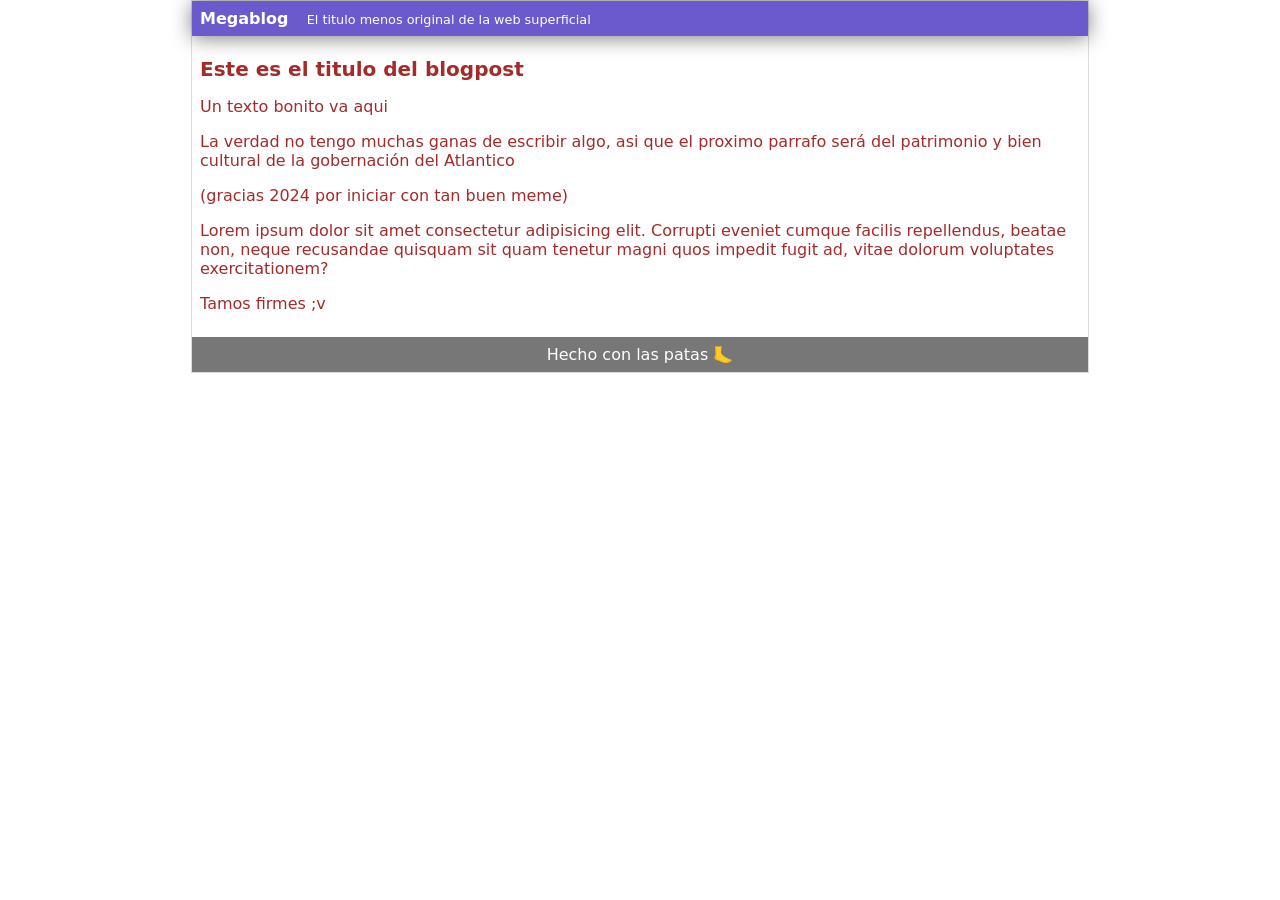
==== blogpost.html @ 7e9af376 "footer terminado" ====
<!DOCTYPE html>
<html lang="en">
<head>
    <meta charset="UTF-8">
    <meta name="viewport" content="width=device-width, initial-scale=1.0">
    <link rel="stylesheet" href="css/styles.css">
    <title>El megablogpost supremo bien melo</title>
</head>
<body>
    <div id="container">
        <div id="cabecera">
            Megablog
            <span id="tagline">El titulo menos original de la web superficial</span>
        </div>
        <div id="post">
            <h1>Este es el titulo del blogpost</h1>
            <p>Un texto bonito va aqui</p>
            <p>La verdad no tengo muchas ganas de escribir algo, asi que el proximo parrafo será del patrimonio y bien cultural de la gobernación del Atlantico</p>
            <p>(gracias 2024 por iniciar con tan buen meme)</p>
            <p>Lorem ipsum dolor sit amet consectetur adipisicing elit. Corrupti eveniet cumque facilis repellendus, beatae non, neque recusandae quisquam sit quam tenetur magni quos impedit fugit ad, vitae dolorum voluptates exercitationem?</p>
            <p>Tamos firmes ;v</p>
        </div>
        <div id="footer">
            Hecho con las patas 🦶
        </div>
    </div>
</body>
</html>
---- css/styles.css ----
body{
    color:brown;
    text-align: left;
    font-family: system-ui, -apple-system, BlinkMacSystemFont, 'Segoe UI', Roboto, Oxygen, Ubuntu, Cantarell, 'Open Sans', 'Helvetica Neue', sans-serif;
    font-size: 16px;
    margin: 0;
    padding: 0;
}

#container{
    width: 70%;
    padding: 0;
    text-align: left;
    border: 1px solid #DDD;
    margin: auto;
}

#container h1{
    font-size: 20px;
}

#cabecera{
    background: slateblue;
    box-shadow: 0px 2px 20px 0px rgba(0,0,0,0.5);
    color: white;
    font-weight: bold;
    margin: 0;
    padding: 0.5em;
}

#cabecera #tagline{
    padding: 0 0 0 1em;
    font-weight: normal;
    font-size: 0.8em;
}

#post{
    padding: 0.5em;
}

#footer{
    background: #777;
    color: white;
    text-align: center;
    padding: 0.5em;
}
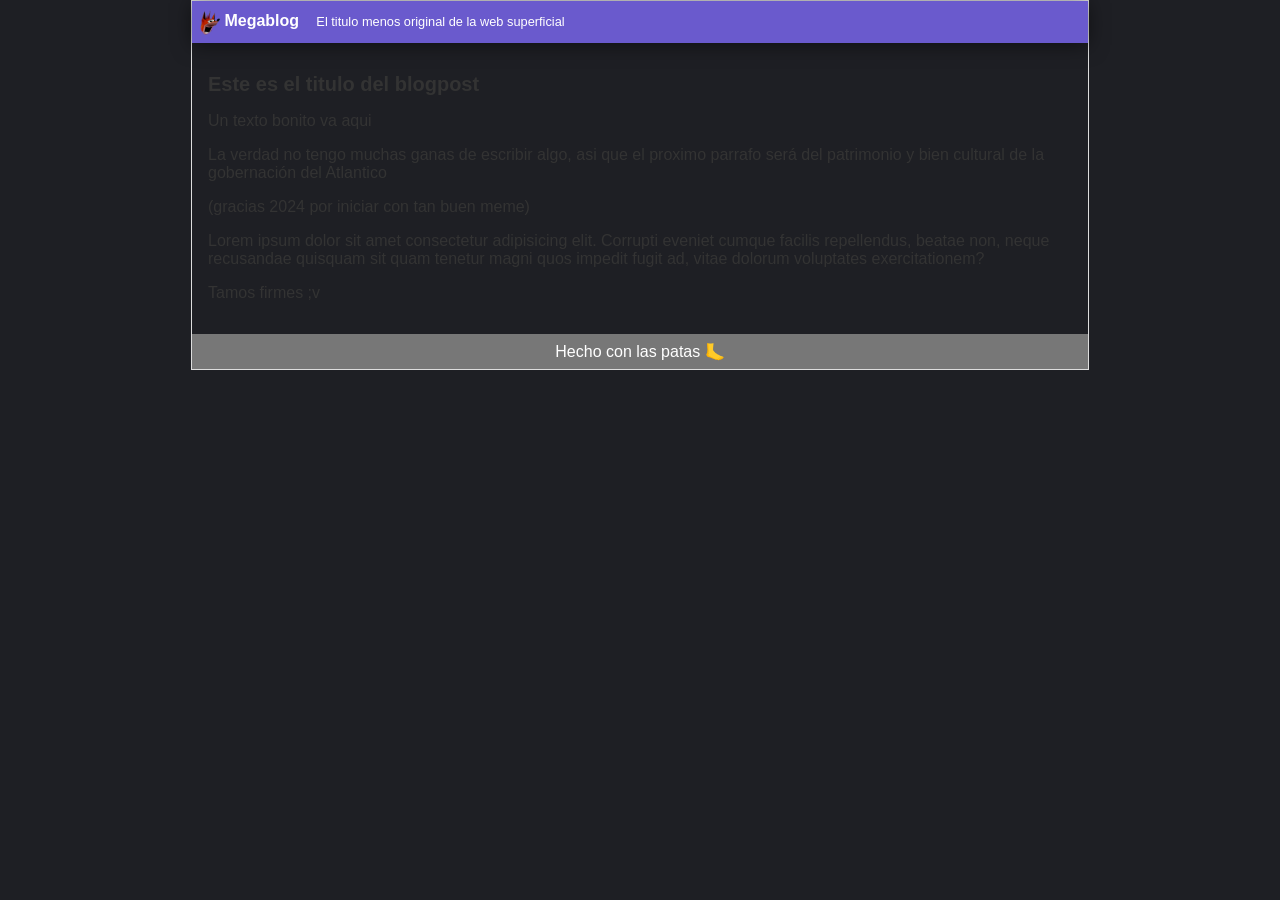
==== commit aa113e30: "correccion de cambios" ====
--- a/blogpost.html
+++ b/blogpost.html
@@ -9,6 +9,7 @@
 <body>
     <div id="container">
         <div id="cabecera">
+            <img id="logo" src="images/bandicoot.png" alt="logo del sitio">
             Megablog
             <span id="tagline">El titulo menos original de la web superficial</span>
         </div>
--- a/css/styles.css
+++ b/css/styles.css
@@ -1,7 +1,8 @@
 body{
-    color:brown;
-    text-align: left;
-    font-family: system-ui, -apple-system, BlinkMacSystemFont, 'Segoe UI', Roboto, Oxygen, Ubuntu, Cantarell, 'Open Sans', 'Helvetica Neue', sans-serif;
+    background: #1e1f24;
+    color:#333;
+    text-align: center;
+    font-family: Arial, Helvetica, sans-serif;
     font-size: 16px;
     margin: 0;
     padding: 0;
@@ -28,6 +29,11 @@
     padding: 0.5em;
 }
 
+#cabecera #logo{
+    width: 20px;
+    vertical-align: middle;
+}
+
 #cabecera #tagline{
     padding: 0 0 0 1em;
     font-weight: normal;
@@ -35,6 +41,10 @@
 }
 
 #post{
+<<<<<<< HEAD
+    background: white;
+    padding: 1em;
+=======
     padding: 0.5em;
 }
 
@@ -43,4 +53,5 @@
     color: white;
     text-align: center;
     padding: 0.5em;
+>>>>>>> footer
 }
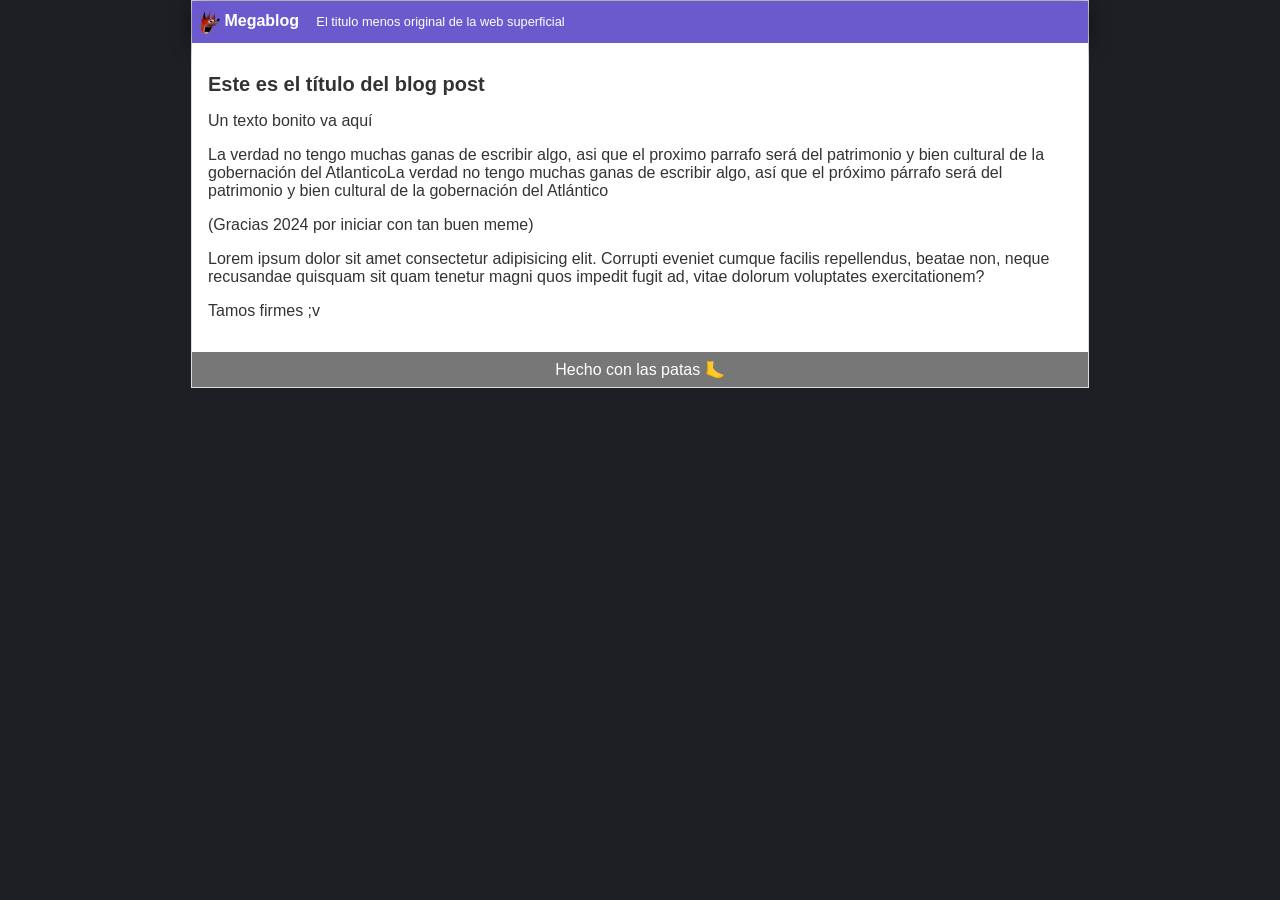
==== commit 83966300: "Correccion de tildes y gramatica en el post" ====
--- a/blogpost.html
+++ b/blogpost.html
@@ -14,10 +14,10 @@
             <span id="tagline">El titulo menos original de la web superficial</span>
         </div>
         <div id="post">
-            <h1>Este es el titulo del blogpost</h1>
-            <p>Un texto bonito va aqui</p>
-            <p>La verdad no tengo muchas ganas de escribir algo, asi que el proximo parrafo será del patrimonio y bien cultural de la gobernación del Atlantico</p>
-            <p>(gracias 2024 por iniciar con tan buen meme)</p>
+            <h1>Este es el título del blog post</h1>
+            <p>Un texto bonito va aquí</p>
+            <p>La verdad no tengo muchas ganas de escribir algo, asi que el proximo parrafo será del patrimonio y bien cultural de la gobernación del AtlanticoLa verdad no tengo muchas ganas de escribir algo, así que el próximo párrafo será del patrimonio y bien cultural de la gobernación del Atlántico</p>
+            <p>(Gracias 2024 por iniciar con tan buen meme)</p>
             <p>Lorem ipsum dolor sit amet consectetur adipisicing elit. Corrupti eveniet cumque facilis repellendus, beatae non, neque recusandae quisquam sit quam tenetur magni quos impedit fugit ad, vitae dolorum voluptates exercitationem?</p>
             <p>Tamos firmes ;v</p>
         </div>
--- a/css/styles.css
+++ b/css/styles.css
@@ -41,11 +41,8 @@
 }
 
 #post{
-<<<<<<< HEAD
     background: white;
     padding: 1em;
-=======
-    padding: 0.5em;
 }
 
 #footer{
@@ -53,5 +50,4 @@
     color: white;
     text-align: center;
     padding: 0.5em;
->>>>>>> footer
 }
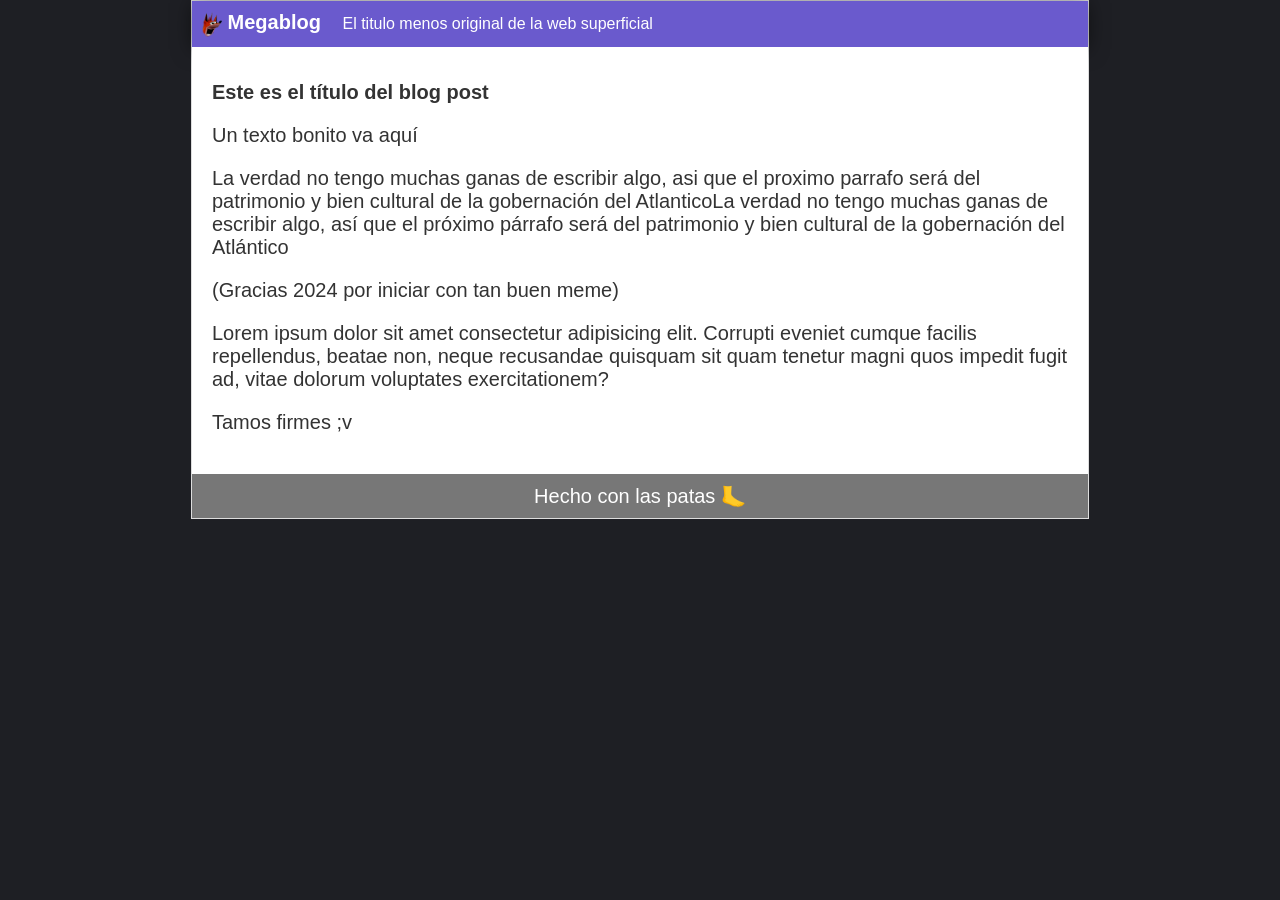
==== commit 109da4d9: "actualización del title" ====
--- a/blogpost.html
+++ b/blogpost.html
@@ -4,7 +4,7 @@
     <meta charset="UTF-8">
     <meta name="viewport" content="width=device-width, initial-scale=1.0">
     <link rel="stylesheet" href="css/styles.css">
-    <title>El megablogpost supremo bien melo</title>
+    <title>El megablog supremo bien melo</title>
 </head>
 <body>
     <div id="container">
--- a/css/styles.css
+++ b/css/styles.css
@@ -2,8 +2,8 @@
     background: #1e1f24;
     color:#333;
     text-align: center;
-    font-family: Arial, Helvetica, sans-serif;
-    font-size: 16px;
+    font-family: 'Trebuchet MS', 'Lucida Sans Unicode', 'Lucida Grande', 'Lucida Sans', Arial, sans-serif;
+    font-size: 20px;
     margin: 0;
     padding: 0;
 }
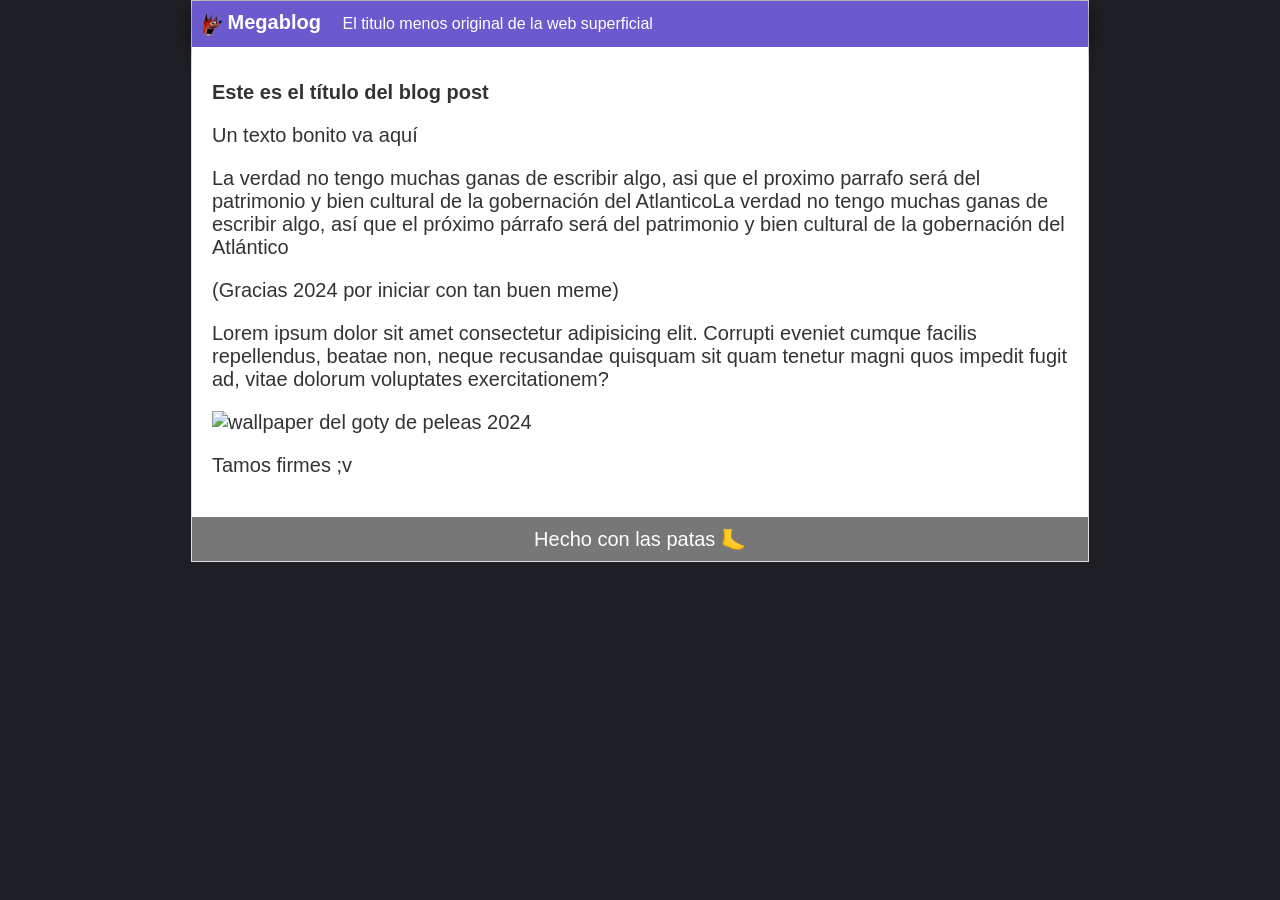
==== commit 3c67bc25: "imagen añadida al blog" ====
--- a/blogpost.html
+++ b/blogpost.html
@@ -19,6 +19,7 @@
             <p>La verdad no tengo muchas ganas de escribir algo, asi que el proximo parrafo será del patrimonio y bien cultural de la gobernación del AtlanticoLa verdad no tengo muchas ganas de escribir algo, así que el próximo párrafo será del patrimonio y bien cultural de la gobernación del Atlántico</p>
             <p>(Gracias 2024 por iniciar con tan buen meme)</p>
             <p>Lorem ipsum dolor sit amet consectetur adipisicing elit. Corrupti eveniet cumque facilis repellendus, beatae non, neque recusandae quisquam sit quam tenetur magni quos impedit fugit ad, vitae dolorum voluptates exercitationem?</p>
+            <p><img src="images/tekken.jpg" alt="wallpaper del goty de peleas 2024" width="100%"></p>
             <p>Tamos firmes ;v</p>
         </div>
         <div id="footer">
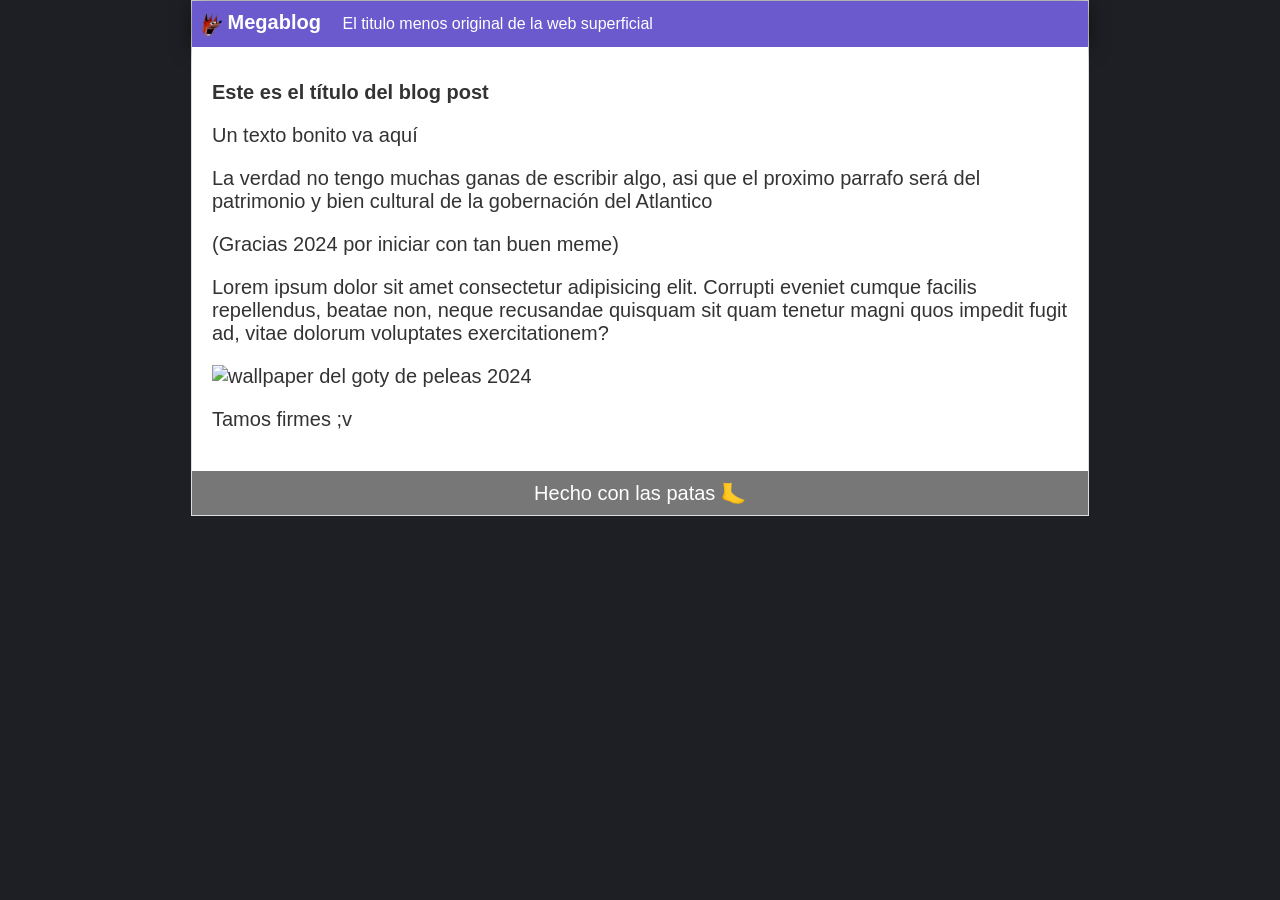
==== commit 0f82d00b: "correccion de parrafo duplicado" ====
--- a/blogpost.html
+++ b/blogpost.html
@@ -16,7 +16,7 @@
         <div id="post">
             <h1>Este es el título del blog post</h1>
             <p>Un texto bonito va aquí</p>
-            <p>La verdad no tengo muchas ganas de escribir algo, asi que el proximo parrafo será del patrimonio y bien cultural de la gobernación del AtlanticoLa verdad no tengo muchas ganas de escribir algo, así que el próximo párrafo será del patrimonio y bien cultural de la gobernación del Atlántico</p>
+            <p>La verdad no tengo muchas ganas de escribir algo, asi que el proximo parrafo será del patrimonio y bien cultural de la gobernación del Atlantico</p>
             <p>(Gracias 2024 por iniciar con tan buen meme)</p>
             <p>Lorem ipsum dolor sit amet consectetur adipisicing elit. Corrupti eveniet cumque facilis repellendus, beatae non, neque recusandae quisquam sit quam tenetur magni quos impedit fugit ad, vitae dolorum voluptates exercitationem?</p>
             <p><img src="images/tekken.jpg" alt="wallpaper del goty de peleas 2024" width="100%"></p>
